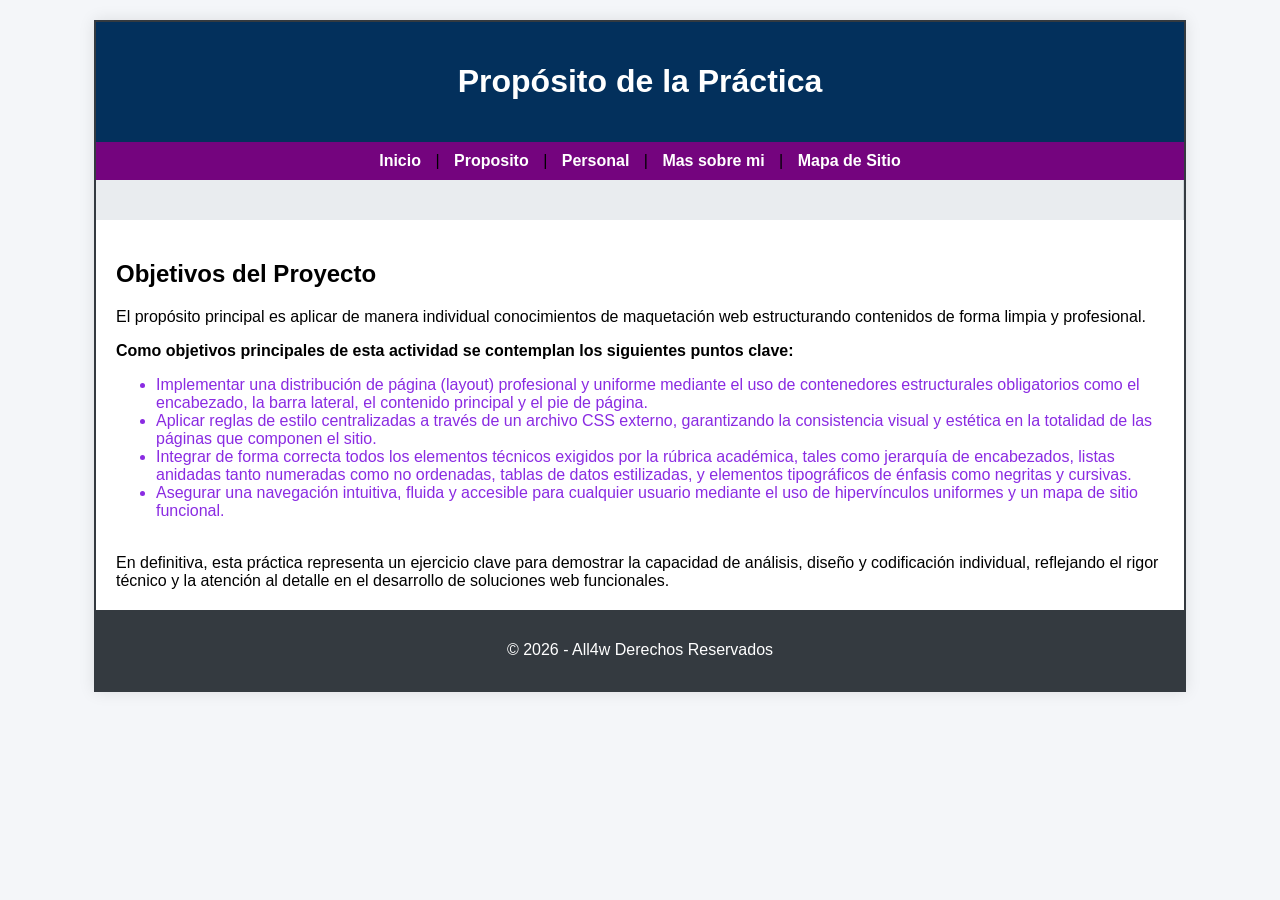
==== proposito.html @ ed804507 "Add files via upload" ====
<!DOCTYPE html>
<html lang="es">
<head>
    <meta charset="UTF-8">
    <title>Práctica 2 - Objetivo</title>
    <link rel="stylesheet" href="style.css">
</head>
<body>
    <div id="contenedor">
        <div id="header">
            <h1>Propósito de la Práctica</h1>
        </div>
        
        <div class="nav-menu">
            <a href="index.html">Inicio</a> |
            <a href="proposito.html">Proposito</a> |
            <a href="personal.html">Personal</a> |
            <a href="mas.html">Mas sobre mi</a> |
            <a href="mapa-sitio.html">Mapa de Sitio</a>
        </div>

            <div id="sidebar">
                
            </div>
            
            <div id="content">
                <h2>Objetivos del Proyecto</h2>
                <p>El propósito principal es aplicar de manera individual conocimientos de maquetación web estructurando contenidos de forma limpia y profesional.</p>
                
        

<p><strong>Como objetivos principales de esta actividad se contemplan los siguientes puntos clave:</strong></p>

<ul style="color: blueviolet;">

<li>Implementar una distribución de página (layout) profesional y uniforme mediante el uso de contenedores estructurales obligatorios como el encabezado, la barra lateral, el contenido principal y el pie de página.</li>
<li>Aplicar reglas de estilo centralizadas a través de un archivo CSS externo, garantizando la consistencia visual y estética en la totalidad de las páginas que componen el sitio.</li>
<li>Integrar de forma correcta todos los elementos técnicos exigidos por la rúbrica académica, tales como jerarquía de encabezados, listas anidadas tanto numeradas como no ordenadas, tablas de datos estilizadas, y elementos tipográficos de énfasis como negritas y cursivas.</li>
<li>Asegurar una navegación intuitiva, fluida y accesible para cualquier usuario mediante el uso de hipervínculos uniformes y un mapa de sitio funcional.</li>
</ul>
<br>

En definitiva, esta práctica representa un ejercicio clave para demostrar la capacidad de análisis, diseño y codificación individual, reflejando el rigor técnico y la atención al detalle en el desarrollo de soluciones web funcionales.
        
            
            </div>
    

        <div id="footer">
            <p>&copy; 2026 - All4w Derechos Reservados</p>
        </div>
    </div>
</body>
</html>
---- style.css ----
/* style.css - Diseño base del layout */
body {
    font-family: Arial, sans-serif;
    background-color: #f4f6f9;
    margin: 0;
    padding: 0;
}

#contenedor {
    width: 85%;
    max-width: 1100px;
    margin: 20px auto;
    background: #ffffff;
    border: 2px solid #343a40;
    box-shadow: 0px 0px 15px rgba(0,0,0,0.1);
}

#header {
    background-color: #03305c;
    color: #ffffff;
    padding: 20px;
    text-align: center;
}

.nav-menu {
    background-color: #74047e;
    padding: 10px;
    text-align: center;
}

.nav-menu a {
    color: #ffffff;
    margin: 0 10px;
    text-decoration: none;
    font-weight: bold;
}

.nav-menu a:hover {
    color: #ffc107;
    text-decoration: underline;
}

.layout-flex {
    display: flex;
    flex-wrap: wrap;
}

#sidebar {
    flex: 1;
    min-width: 220px;
    background-color: #e9ecef;
    padding: 20px;
    border-right: 1px solid #ced4da;
}

#content {
    flex: 3;
    min-width: 300px;
    padding: 20px;
}

#footer {
    background-color: #343a40;
    color: #ffffff;
    text-align: center;
    padding: 15px;
}

.tabla-personalizada {
    width: 100%;
    border-collapse: collapse;
    margin-top: 15px;
}

.tabla-personalizada th, .tabla-personalizada td {
    border: 1px solid #adb5bd;
    padding: 10px;
    text-align: left;
}

.tabla-personalizada th {
    background-color: #007bff;
    color: white;
}
.perfil-contenedor {
    display: flex;
    align-items: center; 
    gap: 20px;           
    margin-bottom: 20px;
}


.perfil-texto {
    flex: 1;             
}

.tabla {
    width: 100%;
    border-collapse: collapse;
    margin-top: 15px;
}
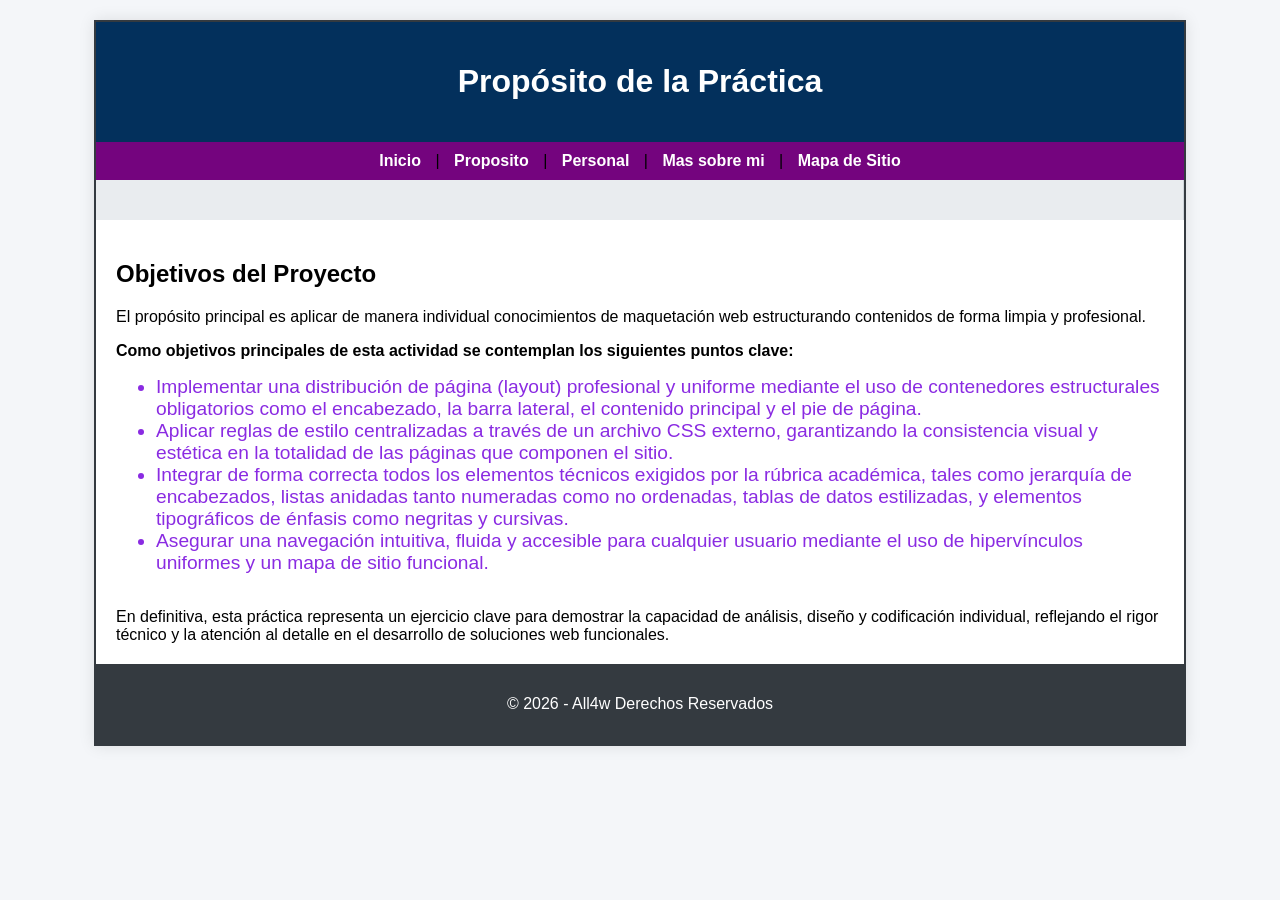
==== commit 5ed20fb0: "Update proposito.html" ====
--- a/proposito.html
+++ b/proposito.html
@@ -32,11 +32,12 @@
 <p><strong>Como objetivos principales de esta actividad se contemplan los siguientes puntos clave:</strong></p>
 
 <ul style="color: blueviolet;">
-
+<a style="font-size: larger;">
 <li>Implementar una distribución de página (layout) profesional y uniforme mediante el uso de contenedores estructurales obligatorios como el encabezado, la barra lateral, el contenido principal y el pie de página.</li>
 <li>Aplicar reglas de estilo centralizadas a través de un archivo CSS externo, garantizando la consistencia visual y estética en la totalidad de las páginas que componen el sitio.</li>
 <li>Integrar de forma correcta todos los elementos técnicos exigidos por la rúbrica académica, tales como jerarquía de encabezados, listas anidadas tanto numeradas como no ordenadas, tablas de datos estilizadas, y elementos tipográficos de énfasis como negritas y cursivas.</li>
 <li>Asegurar una navegación intuitiva, fluida y accesible para cualquier usuario mediante el uso de hipervínculos uniformes y un mapa de sitio funcional.</li>
+    </a>
 </ul>
 <br>
 
@@ -51,4 +52,4 @@
         </div>
     </div>
 </body>
-</html>+</html>
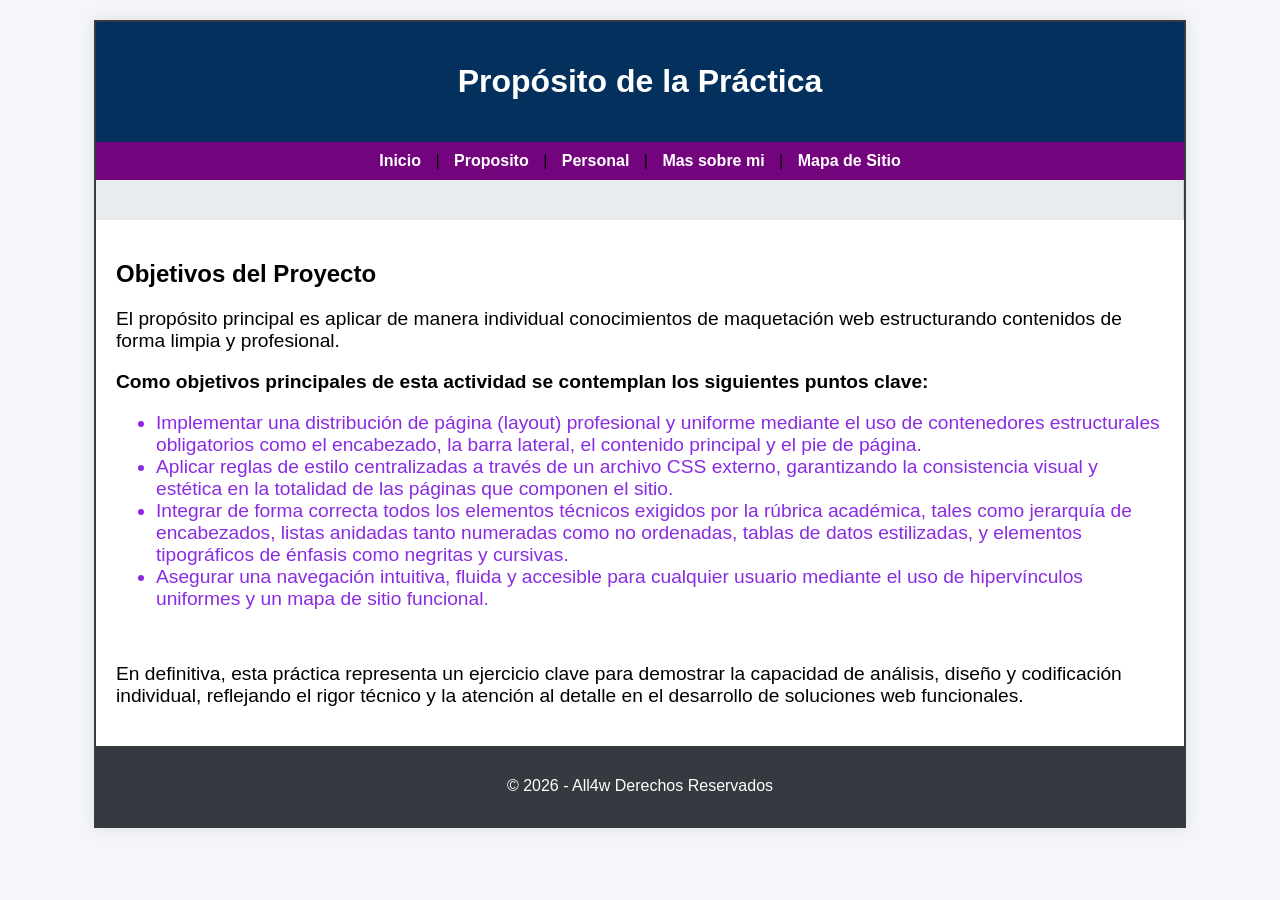
==== commit c1c7ad5a: "Update proposito.html" ====
--- a/proposito.html
+++ b/proposito.html
@@ -25,11 +25,11 @@
             
             <div id="content">
                 <h2>Objetivos del Proyecto</h2>
-                <p>El propósito principal es aplicar de manera individual conocimientos de maquetación web estructurando contenidos de forma limpia y profesional.</p>
+                <p style="font-size: larger;">El propósito principal es aplicar de manera individual conocimientos de maquetación web estructurando contenidos de forma limpia y profesional.</p>
                 
         
 
-<p><strong>Como objetivos principales de esta actividad se contemplan los siguientes puntos clave:</strong></p>
+<p style="font-size: larger;"><strong>Como objetivos principales de esta actividad se contemplan los siguientes puntos clave:</strong></p>
 
 <ul style="color: blueviolet;">
 <a style="font-size: larger;">
@@ -41,7 +41,7 @@
 </ul>
 <br>
 
-En definitiva, esta práctica representa un ejercicio clave para demostrar la capacidad de análisis, diseño y codificación individual, reflejando el rigor técnico y la atención al detalle en el desarrollo de soluciones web funcionales.
+<P style="font-size: larger;">En definitiva, esta práctica representa un ejercicio clave para demostrar la capacidad de análisis, diseño y codificación individual, reflejando el rigor técnico y la atención al detalle en el desarrollo de soluciones web funcionales.</P>
         
             
             </div>
